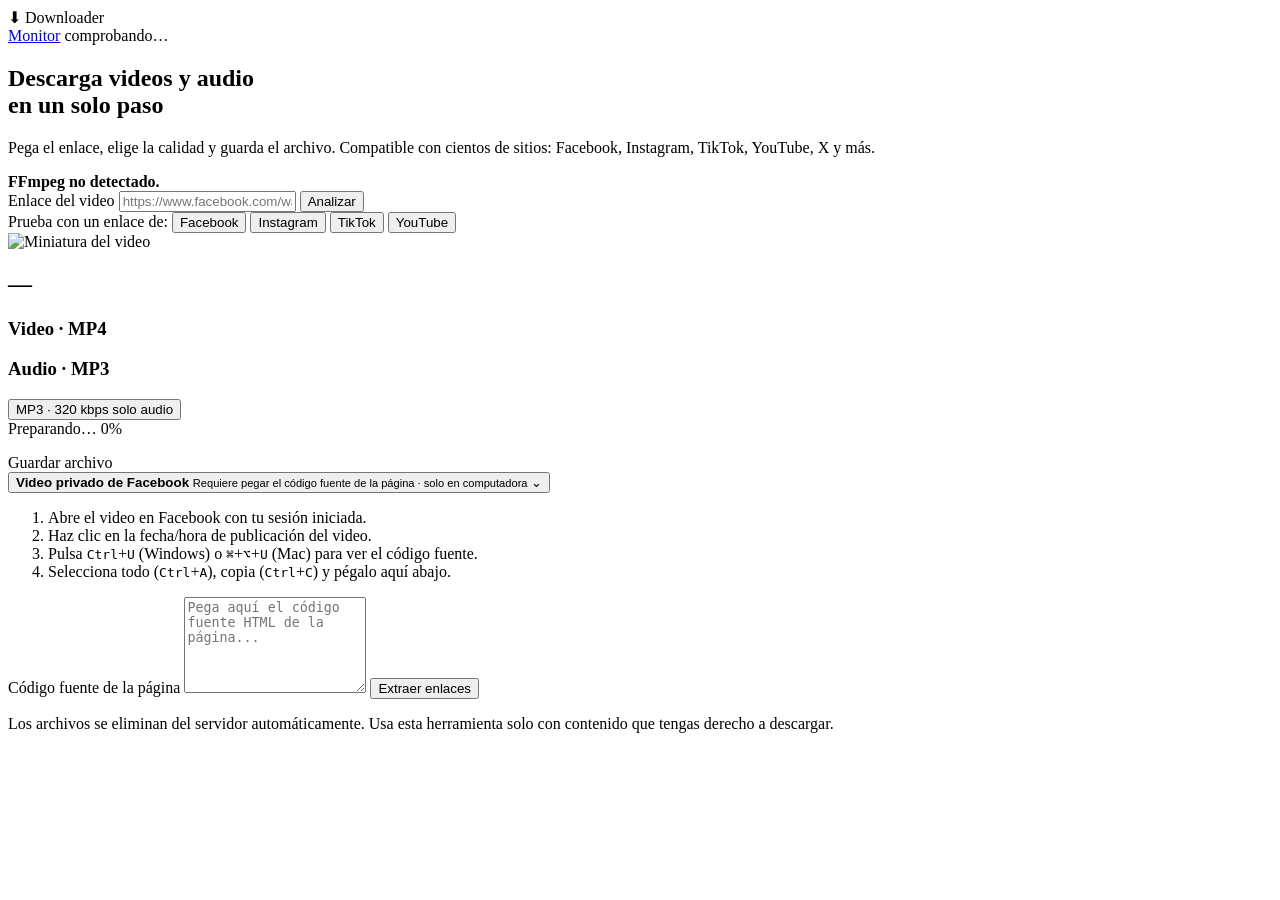
==== backend/static/index.html @ 65e50dce "﻿Descargador de video y MP3 con monitorizacion y widget Android Servicio completo de descargas const" ====
<!DOCTYPE html>
<html lang="es">
<head>
  <meta charset="UTF-8" />
  <meta name="viewport" content="width=device-width, initial-scale=1.0" />
  <title>Descargador de Video y MP3</title>
  <meta name="description" content="Descarga videos en MP4 y audio en MP3 desde un enlace. Rápido, gratis y sin instalar nada." />
  <link rel="stylesheet" href="/style.css" />
  <link rel="icon" href="data:image/svg+xml,<svg xmlns='http://www.w3.org/2000/svg' viewBox='0 0 100 100'><text y='.9em' font-size='90'>⬇️</text></svg>" />
</head>
<body>
  <div class="glow" aria-hidden="true"></div>

  <header class="topbar">
    <div class="brand">
      <span class="brand-mark">⬇</span>
      <span class="brand-name">Downloader</span>
    </div>
    <div class="topbar-right">
      <a class="badge badge-link" href="/monitor" title="Ver el estado del sistema">Monitor</a>
      <span class="badge" id="health-badge" title="Estado del servidor">comprobando…</span>
    </div>
  </header>

  <main class="wrap">
    <section class="hero">
      <h1>Descarga videos y audio<br /><span class="grad">en un solo paso</span></h1>
      <p class="sub">
        Pega el enlace, elige la calidad y guarda el archivo.
        Compatible con cientos de sitios: Facebook, Instagram, TikTok, YouTube, X y más.
      </p>
    </section>

    <div class="alert alert-warn hidden" id="ffmpeg-warning">
      <strong>FFmpeg no detectado.</strong>
      <span id="ffmpeg-hint"></span>
    </div>

    <section class="card search-card">
      <form id="search-form" class="search-row" autocomplete="off">
        <label class="sr-only" for="url-input">Enlace del video</label>
        <input
          id="url-input"
          type="url"
          inputmode="url"
          placeholder="https://www.facebook.com/watch/?v=..."
          spellcheck="false"
          required
        />
        <button type="submit" class="btn btn-primary" id="parse-btn">Analizar</button>
      </form>
      <div class="examples">
        <span class="examples-label">Prueba con un enlace de:</span>
        <button type="button" class="chip chip-ghost" data-host="facebook.com">Facebook</button>
        <button type="button" class="chip chip-ghost" data-host="instagram.com">Instagram</button>
        <button type="button" class="chip chip-ghost" data-host="tiktok.com">TikTok</button>
        <button type="button" class="chip chip-ghost" data-host="youtube.com">YouTube</button>
      </div>
    </section>

    <div id="error-box" class="alert alert-error hidden" role="alert"></div>

    <!-- Esqueleto de carga -->
    <section class="card result-card hidden" id="skeleton">
      <div class="skel skel-thumb"></div>
      <div class="skel-lines">
        <div class="skel skel-line w80"></div>
        <div class="skel skel-line w40"></div>
        <div class="skel skel-line w60"></div>
      </div>
    </section>

    <!-- Resultado -->
    <section class="card result-card hidden" id="result">
      <div class="result-head">
        <div class="thumb-wrap">
          <img id="thumb" alt="Miniatura del video" />
          <span class="duration" id="duration"></span>
        </div>
        <div class="result-meta">
          <h2 id="title">—</h2>
          <p class="muted" id="uploader"></p>
          <span class="source-badge" id="source"></span>
        </div>
      </div>

      <div class="block">
        <h3>Video · MP4</h3>
        <div class="chips" id="video-formats"></div>
      </div>

      <div class="block">
        <h3>Audio · MP3</h3>
        <div class="chips">
          <button class="chip chip-audio" data-kind="mp3">
            <span class="chip-main">MP3 · 320 kbps</span>
            <span class="chip-sub">solo audio</span>
          </button>
        </div>
      </div>
    </section>

    <!-- Progreso -->
    <section class="card progress-card hidden" id="progress-card">
      <div class="progress-head">
        <span id="progress-label">Preparando…</span>
        <span id="progress-pct">0%</span>
      </div>
      <div class="bar"><div class="bar-fill" id="bar-fill"></div></div>
      <p class="muted small" id="progress-file"></p>
      <a class="btn btn-success hidden" id="download-link" download>Guardar archivo</a>
    </section>

    <!-- Video privado de Facebook -->
    <section class="card collapsible">
      <button class="collapsible-head" id="private-toggle" aria-expanded="false" aria-controls="private-body">
        <span>
          <strong>Video privado de Facebook</strong>
          <small>Requiere pegar el código fuente de la página · solo en computadora</small>
        </span>
        <span class="chev" aria-hidden="true">⌄</span>
      </button>
      <div class="collapsible-body hidden" id="private-body">
        <ol class="steps">
          <li>Abre el video en Facebook con tu sesión iniciada.</li>
          <li>Haz clic en la fecha/hora de publicación del video.</li>
          <li>Pulsa <kbd>Ctrl</kbd>+<kbd>U</kbd> (Windows) o <kbd>⌘</kbd>+<kbd>⌥</kbd>+<kbd>U</kbd> (Mac) para ver el código fuente.</li>
          <li>Selecciona todo (<kbd>Ctrl</kbd>+<kbd>A</kbd>), copia (<kbd>Ctrl</kbd>+<kbd>C</kbd>) y pégalo aquí abajo.</li>
        </ol>
        <label class="sr-only" for="source-input">Código fuente de la página</label>
        <textarea id="source-input" rows="6" placeholder="Pega aquí el código fuente HTML de la página..."></textarea>
        <button class="btn btn-primary" id="private-btn">Extraer enlaces</button>
        <div id="private-result" class="private-result"></div>
      </div>
    </section>

    <footer class="foot">
      <p>
        Los archivos se eliminan del servidor automáticamente.
        Usa esta herramienta solo con contenido que tengas derecho a descargar.
      </p>
    </footer>
  </main>

  <script src="/app.js"></script>
</body>
</html>
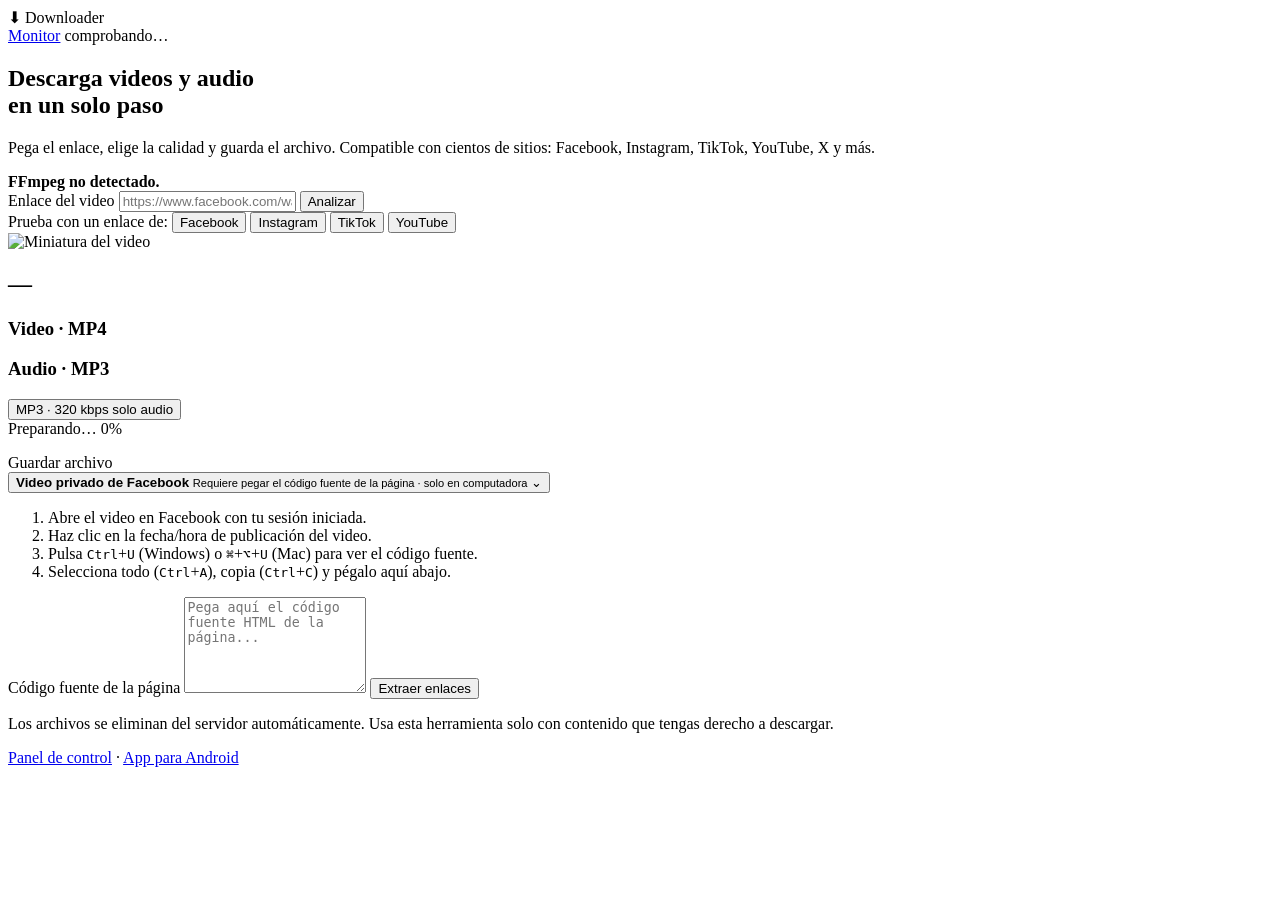
==== commit 6c19ee68: "﻿Sirve el APK del widget en /app.apk Permite instalar la app desde el navegador del movil, sin cable" ====
--- a/backend/static/index.html
+++ b/backend/static/index.html
@@ -139,6 +139,11 @@
         Los archivos se eliminan del servidor automáticamente.
         Usa esta herramienta solo con contenido que tengas derecho a descargar.
       </p>
+      <p class="foot-links">
+        <a href="/monitor">Panel de control</a>
+        <span aria-hidden="true">·</span>
+        <a href="/app.apk" download>App para Android</a>
+      </p>
     </footer>
   </main>
 
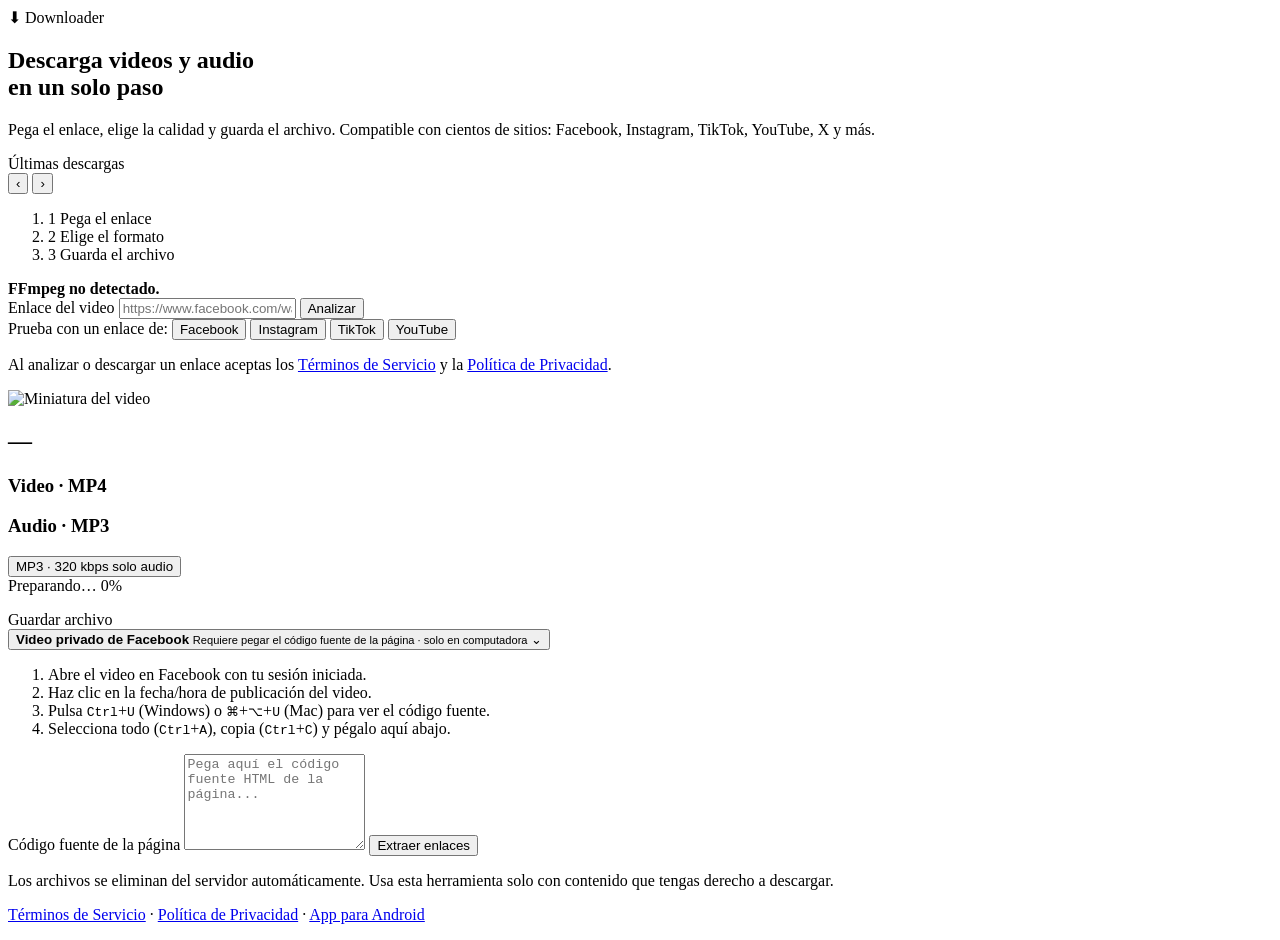
==== commit f123b18c: "Anade paginas legales, historial de descargas y carrusel de la portada Paginas legales - terminos.ht" ====
--- a/backend/static/index.html
+++ b/backend/static/index.html
@@ -12,23 +12,63 @@
   <div class="glow" aria-hidden="true"></div>
 
   <header class="topbar">
-    <div class="brand">
+    <!-- El logotipo es la entrada discreta al panel: 5 toques seguidos.
+         No lleva cursor de puntero ni pista visual a propósito. -->
+    <div class="brand" id="brand">
       <span class="brand-mark">⬇</span>
       <span class="brand-name">Downloader</span>
     </div>
-    <div class="topbar-right">
-      <a class="badge badge-link" href="/monitor" title="Ver el estado del sistema">Monitor</a>
-      <span class="badge" id="health-badge" title="Estado del servidor">comprobando…</span>
-    </div>
   </header>
 
   <main class="wrap">
+    <!-- 1 · El texto de presentación, arriba del todo. -->
     <section class="hero">
       <h1>Descarga videos y audio<br /><span class="grad">en un solo paso</span></h1>
       <p class="sub">
         Pega el enlace, elige la calidad y guarda el archivo.
         Compatible con cientos de sitios: Facebook, Instagram, TikTok, YouTube, X y más.
       </p>
+    </section>
+
+    <!-- 2 · Carrusel con una muestra de las últimas descargas.
+         Empieza oculto: solo aparece si hay material suficiente, para que una
+         fila con una sola tarjeta no se vea rota. -->
+    <section class="gallery hidden" id="gallery" aria-label="Últimas descargas">
+      <div class="gallery-head">
+        <span class="gallery-label">Últimas descargas</span>
+        <div class="gallery-nav">
+          <button class="nav-btn" type="button" id="gallery-prev" aria-label="Ver la anterior">‹</button>
+          <button class="nav-btn" type="button" id="gallery-next" aria-label="Ver la siguiente">›</button>
+        </div>
+      </div>
+
+      <div
+        class="gallery-track"
+        id="gallery-track"
+        tabindex="0"
+        role="group"
+        aria-label="Carrusel de descargas recientes"
+      ></div>
+
+      <div class="gallery-dots" id="gallery-dots" aria-hidden="true"></div>
+    </section>
+
+    <!-- 3 · Instrucción mínima: tres pasos, justo antes del formulario. -->
+    <section class="howto" aria-label="Cómo se descarga">
+      <ol class="howto-list">
+        <li class="howto-step">
+          <span class="howto-num">1</span>
+          <span class="howto-text">Pega el enlace</span>
+        </li>
+        <li class="howto-step">
+          <span class="howto-num">2</span>
+          <span class="howto-text">Elige el formato</span>
+        </li>
+        <li class="howto-step">
+          <span class="howto-num">3</span>
+          <span class="howto-text">Guarda el archivo</span>
+        </li>
+      </ol>
     </section>
 
     <div class="alert alert-warn hidden" id="ffmpeg-warning">
@@ -56,6 +96,12 @@
         <button type="button" class="chip chip-ghost" data-host="tiktok.com">TikTok</button>
         <button type="button" class="chip chip-ghost" data-host="youtube.com">YouTube</button>
       </div>
+
+      <p class="legal-hint">
+        Al analizar o descargar un enlace aceptas los
+        <a href="/terminos">Términos de Servicio</a> y la
+        <a href="/privacidad">Política de Privacidad</a>.
+      </p>
     </section>
 
     <div id="error-box" class="alert alert-error hidden" role="alert"></div>
@@ -140,7 +186,9 @@
         Usa esta herramienta solo con contenido que tengas derecho a descargar.
       </p>
       <p class="foot-links">
-        <a href="/monitor">Panel de control</a>
+        <a href="/terminos">Términos de Servicio</a>
+        <span aria-hidden="true">·</span>
+        <a href="/privacidad">Política de Privacidad</a>
         <span aria-hidden="true">·</span>
         <a href="/app.apk" download>App para Android</a>
       </p>
